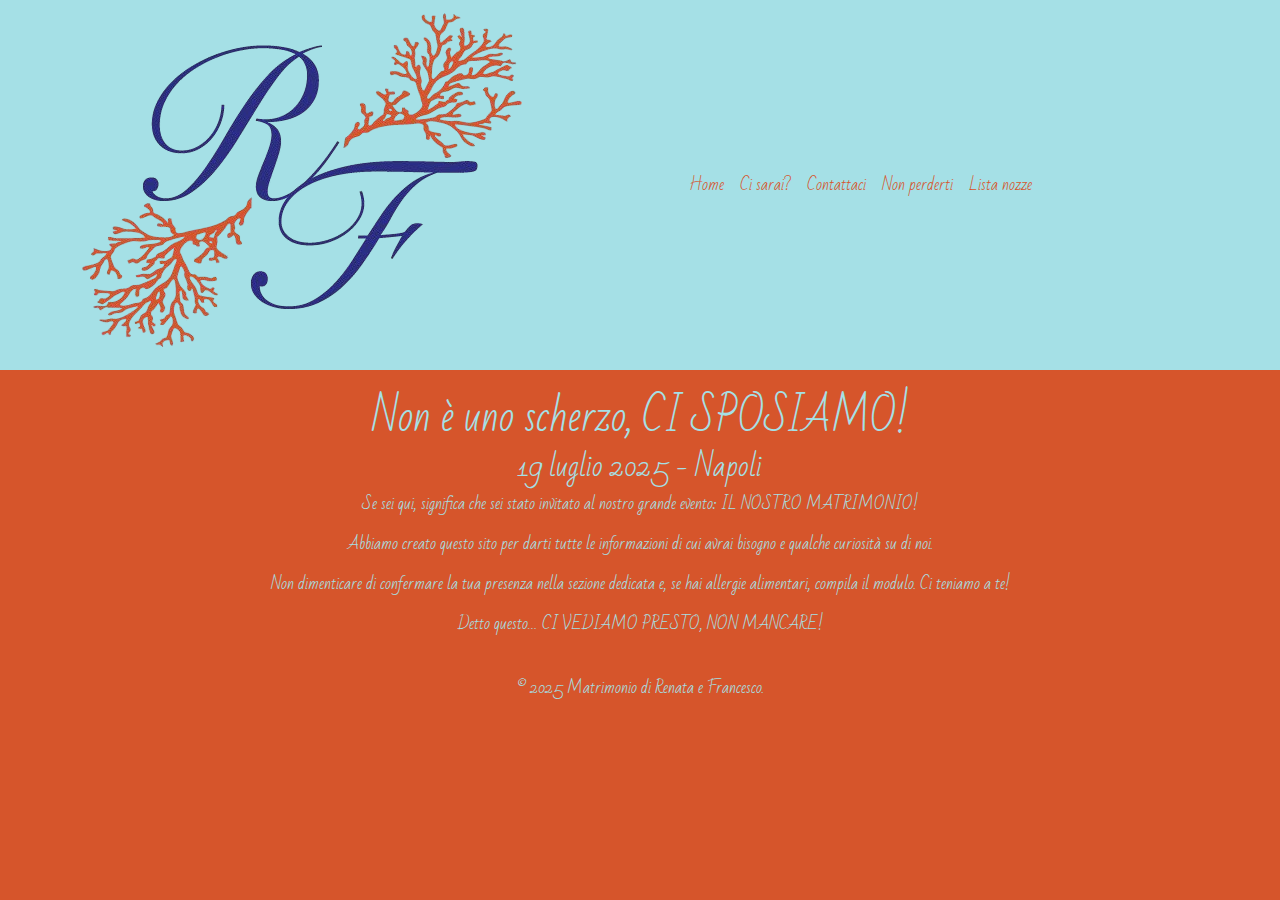
==== index.html @ 24ff41f4 "Update index.html" ====
<!doctype html>
<html lang="en">
<head>
    <title>Matrimonio di Renata e Francesco</title>
    <meta charset="utf-8">
    <meta name="viewport" content="width=device-width, initial-scale=1, shrink-to-fit=no">
    <link href="https://cdn.jsdelivr.net/npm/bootstrap@5.3.2/dist/css/bootstrap.min.css" rel="stylesheet">
    <link rel="stylesheet" href="file.css">
    <link href="https://fonts.googleapis.com/css2?family=Bad+Script&display=swap" rel="stylesheet">
</head>
<body>
    <header>
        <nav class="navbar navbar-expand-lg bg-body-tertiary">
            <div class="container">
                <a class="navbar-brand mx-auto" href="index.html"><img class="navbarImg" src="photo_2025-04-08_21-24-12-removebg-preview.png" alt="logo"></a>
                <button class="navbar-toggler" type="button" data-bs-toggle="collapse"
                    data-bs-target="#navbarSupportedContent" aria-controls="navbarSupportedContent"
                    aria-expanded="false" aria-label="Toggle navigation">
                    <span class="navbar-toggler-icon"></span>
                </button>
                <div class="collapse navbar-collapse justify-content-center" id="navbarSupportedContent">
                    <ul class="navbar-nav">
                        <li class="nav-item"><a class="nav-link active" href="index.html">Home</a></li>
                        <li class="nav-item"><a class="nav-link" href="presenze.html">Ci sarai?</a></li>
                        <li class="nav-item"><a class="nav-link" href="contattaci.html">Contattaci</a></li>
                        <li class="nav-item"><a class="nav-link" href="zona.html">Non perderti</a></li>
                        <li class="nav-item"><a class="nav-link" href="lista.html">Lista nozze</a></li>
                    </ul>
                </div>
            </div>
        </nav>
    </header>

    <main class="container text-center my-4">
        <h1>Non è uno scherzo, CI SPOSIAMO!</h1>
        <h3>19 luglio 2025 - Napoli</h3>
        <p>Se sei qui, significa che sei stato invitato al nostro grande evento: IL NOSTRO MATRIMONIO!</p>
        <p>Abbiamo creato questo sito per darti tutte le informazioni di cui avrai bisogno e qualche curiosità su di noi.</p>
        <p>Non dimenticare di confermare la tua presenza nella sezione dedicata e, se hai allergie alimentari, compila il modulo. Ci teniamo a te!</p>
        <p>Detto questo… CI VEDIAMO PRESTO, NON MANCARE!</p>
    </main>

    <footer class="text-center p-3">
        © 2025 Matrimonio di Renata e Francesco.
    </footer>

    <script src="https://cdn.jsdelivr.net/npm/bootstrap@5.3.2/dist/js/bootstrap.bundle.min.js"></script>
</body>
</html>
---- file.css ----
body {
    font-family: 'Bad Script', cursive;
    color: rgba(165,224,230,255);
}

.navbar-nav .nav-link,
.navbar-nav .nav-item , .navbar-brand {
    color: rgb(214, 85, 43) !important;
}


body {
    background-color: rgb(214, 85, 43);
}

.navbar {
    background-color: rgba(165,224,230,255) !important;
}

footer {
    background-color: rgb(214, 85, 43) !important;
}

.form-container {
    max-width: 600px;
    background-color: rgba(165,224,230,255);
    padding: 20px;
    border-radius: 8px;
    box-shadow: 0px 4px 10px rgba(0, 0, 0, 0.1);
    color: rgb(214, 85, 43);
}

.btn-custom {
    background-color: rgb(214, 85, 43);
    color: rgba(165,224,230,255);
    font-size: 18px;
}
.btn-custom:hover {
    background-color: #218838;
}

.container-custom {
    max-width: 700px;
    background-color: rgba(165,224,230,255);
    padding: 20px;
    border-radius: 8px;
    box-shadow: 0px 4px 10px rgba(0, 0, 0, 0.1);
}

.iban-box {
    background-color: rgba(165,224,230,255);
    padding: 15px;
    border-radius: 5px;
    font-weight: bold;
    font-size: 18px;
    color: rgb(214, 85, 43);
}

.listaNozze {
    background-color: transparent;
    padding: 20px;
}

.sogno {
    margin-bottom: 50px !important;
}

.trova {
    font-size: 40px;
}

.zonaMaps {
    color: rgb(214, 85, 43);
}

img {
    padding-bottom: 10px;
}

.imgChiesa {
    width: 350px;
    height: 400px;
}
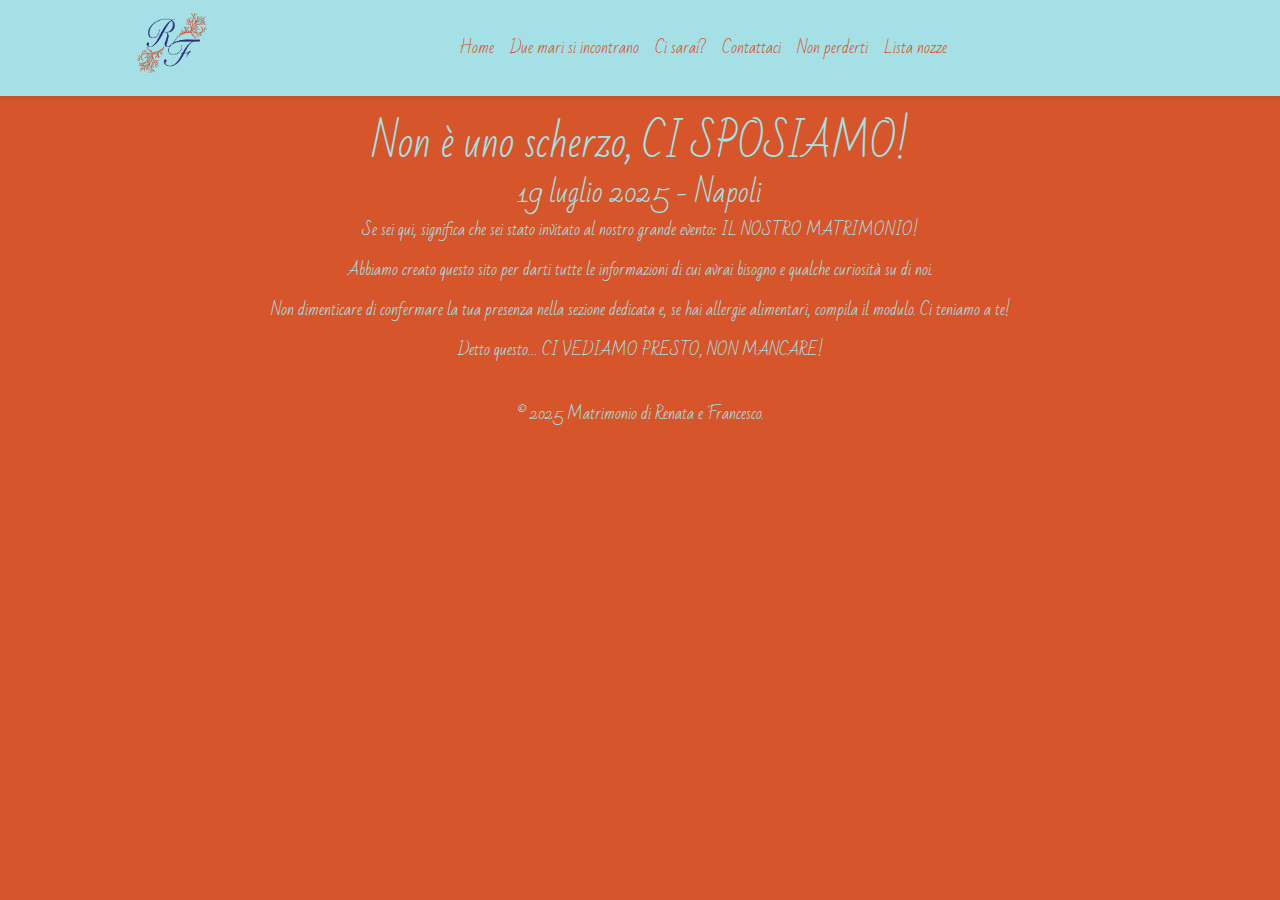
==== commit 15cb53f2: "update" ====
--- a/index.html
+++ b/index.html
@@ -10,9 +10,10 @@
 </head>
 <body>
     <header>
-        <nav class="navbar navbar-expand-lg bg-body-tertiary">
+        <nav class="navbar navbar-expand-lg bg-light shadow-sm">
             <div class="container">
-                <a class="navbar-brand mx-auto" href="index.html"><img class="navbarImg" src="photo_2025-04-08_21-24-12-removebg-preview.png" alt="logo"></a>
+                <a class="navbar-brand mx-auto" href="index.html"><img class="navbarImg"
+                        src="photo_2025-04-08_21-24-12-removebg-preview.png" alt="logo"></a>
                 <button class="navbar-toggler" type="button" data-bs-toggle="collapse"
                     data-bs-target="#navbarSupportedContent" aria-controls="navbarSupportedContent"
                     aria-expanded="false" aria-label="Toggle navigation">
@@ -21,6 +22,7 @@
                 <div class="collapse navbar-collapse justify-content-center" id="navbarSupportedContent">
                     <ul class="navbar-nav">
                         <li class="nav-item"><a class="nav-link active" href="index.html">Home</a></li>
+                        <li class="nav-item"><a class="nav-link" href="tiRaccontiamo.html">Due mari si incontrano</a></li>
                         <li class="nav-item"><a class="nav-link" href="presenze.html">Ci sarai?</a></li>
                         <li class="nav-item"><a class="nav-link" href="contattaci.html">Contattaci</a></li>
                         <li class="nav-item"><a class="nav-link" href="zona.html">Non perderti</a></li>
--- a/file.css
+++ b/file.css
@@ -8,6 +8,9 @@
     color: rgb(214, 85, 43) !important;
 }
 
+.navbar-brand {
+    padding-left: 55px;
+}
 
 body {
     background-color: rgb(214, 85, 43);
@@ -81,3 +84,70 @@
     width: 350px;
     height: 400px;
 }
+
+.imgLocation {
+    width: 350px;
+    height: 400px;
+}
+
+.navbarImg {
+    width: 70px;
+    height: 70px;
+}
+
+#imgMare {
+    width: 100vw; /* Occupa tutta la larghezza della finestra */
+    height: auto; /* Mantiene le proporzioni */
+    object-fit: cover; /* Adatta l'immagine senza deformazioni */
+    display: block; /* Evita spazi indesiderati sotto l'immagine */
+    margin: 0; /* Elimina eventuali margini */
+    padding: 0; /* Rimuove padding */
+}
+
+
+.testoNozze {
+    position: absolute;
+    top: 45%; /* Regola la posizione verticale */
+    left: 50%;
+    transform: translateX(-50%);
+    font-size: 3rem; /* Dimensione grande del testo */
+    color: rgb(214, 85, 43);
+    text-align: center;
+    width: 80%; /* Controlla la larghezza del testo */
+    z-index: 10; /* Assicura che il testo sia sopra l'immagine */
+}
+
+
+.testoNozze2 {
+    padding-top: 10px;
+}
+
+
+.polaroid {
+    width: 200px;
+    height: 325px; /* Regola l'altezza per coprire lo spazio */
+    padding: 10px;
+    background: white;
+    box-shadow: 5px 5px 15px rgba(0, 0, 0, 0.3);
+    text-align: center;
+    display: flex;
+    align-items: center; /* Centra l'immagine verticalmente */
+    justify-content: center;
+}
+
+.polaroid img {
+    width: 100%; /* Occupa tutto lo spazio disponibile */
+    height: auto; /* Mantiene le proporzioni */
+    display: block;
+    object-fit: cover;
+}
+
+
+
+.gallery {
+    display: flex;
+    flex-wrap: wrap; /* Permette la responsività */
+    justify-content: center; /* Centra le immagini */
+    gap: 15px; /* Spazio tra le foto */
+}
+
